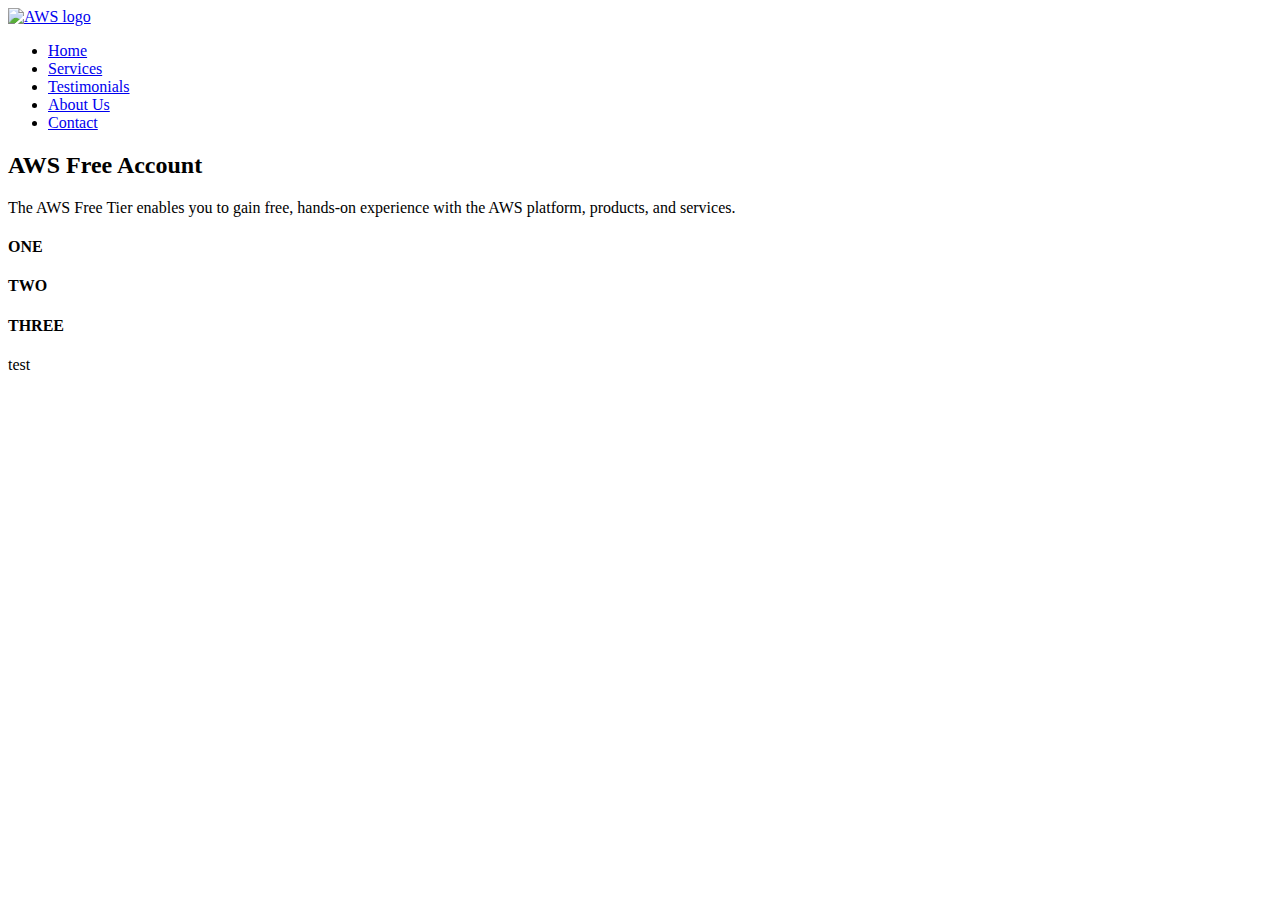
==== aboutUs.html @ 8a600550 "Add files via upload" ====
<!doctype html>

<html lang="en">
<head>
  <meta charset="utf-8" />
  <title>About Us</title>
  <link rel="stylesheet"  type="text/css" href="css/styles.css" />
  <link href="https://fonts.googleapis.com/css?family=Ubuntu:400,700" rel="stylesheet">
</head>

<body>
  <div id="container">
    <header>
      <!-- <img src="images/amazon_logo.png" alt="Header image logo"  /> -->
    </header>

    <div class="navback">
      <div id="logo">
        <a href="index.html"><img src="images/logo.png" alt="AWS logo"/></a>
      </div>
      <nav>

        <ul>
          <li><a href="index.html">Home</a></li>
          <li><a href="services.html">Services</a></li>
          <li><a href="testimonials.html">Testimonials</a></li>
          <li><a class="active" href="aboutUs.html">About Us</a></li>
          <li><a href="contact.html">Contact</a></li>
        </ul>
      </nav>

    </div> <!-- end navback -->

    <main>

      <div class="top">
        <h2>AWS Free Account</h2>
        <p>
        The AWS Free Tier enables you to gain free, hands-on experience with the AWS platform, products, and services.
        </p>
      </div>

      <div class="columns">
        <section class="col-1">
          <h4>ONE</h4>
        </section>
        <section class="col-2">
          <h4>TWO</h4>
        </section>
        <section class="col-3">
          <h4>THREE</h4>
        </section>
      </div>
    </main>

    <div id="footback">

      <footer>
        <p>test</p>
      </footer>
    </div>

  </div>  <!-- end container -->
</body>

</html>
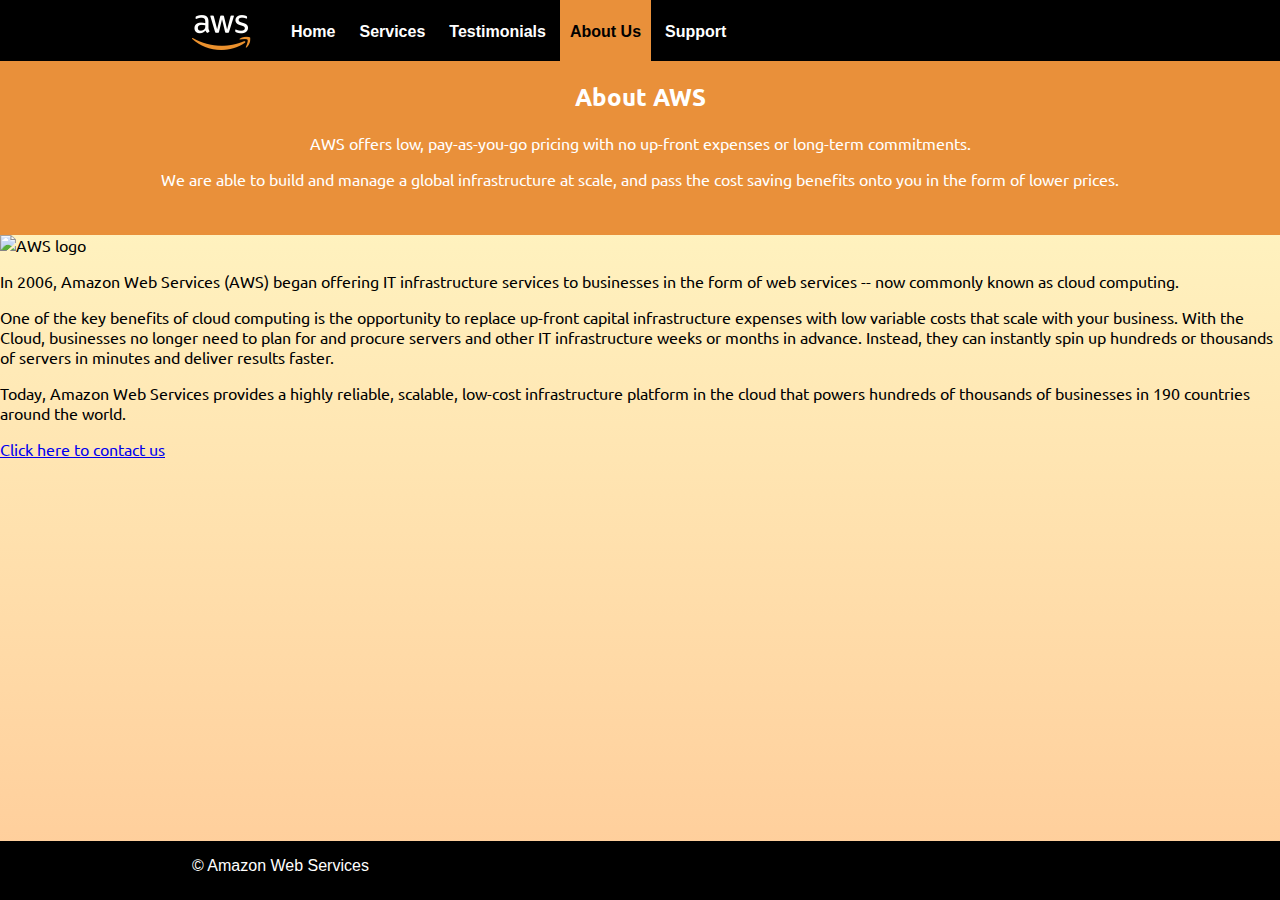
==== commit c01360d6: "Add files via upload" ====
--- a/aboutUs.html
+++ b/aboutUs.html
@@ -25,7 +25,7 @@
           <li><a href="services.html">Services</a></li>
           <li><a href="testimonials.html">Testimonials</a></li>
           <li><a class="active" href="aboutUs.html">About Us</a></li>
-          <li><a href="contact.html">Contact</a></li>
+          <li><a href="support.html">Support</a></li>
         </ul>
       </nav>
 
@@ -34,29 +34,32 @@
     <main>
 
       <div class="top">
-        <h2>AWS Free Account</h2>
+        <h2>About AWS</h2>
         <p>
-        The AWS Free Tier enables you to gain free, hands-on experience with the AWS platform, products, and services.
+        AWS offers low, pay-as-you-go pricing with no up-front expenses or long-term commitments.</p>
+        <p> We are able to build and manage a global infrastructure at scale, and pass the cost saving benefits onto you in the form of lower prices.
         </p>
       </div>
 
-      <div class="columns">
-        <section class="col-1">
-          <h4>ONE</h4>
-        </section>
-        <section class="col-2">
-          <h4>TWO</h4>
-        </section>
-        <section class="col-3">
-          <h4>THREE</h4>
-        </section>
+      <div class="about-col">
+        <div class="about">
+          <img src="images/aws.png" alt="AWS logo" />
+          
+          <p>In 2006, Amazon Web Services (AWS) began offering IT infrastructure services to businesses in the form of web services -- now commonly known as cloud computing.</p>
+            <p>One of the key benefits of cloud computing is the opportunity to replace up-front capital infrastructure expenses with low variable costs that scale with your business. With the Cloud, businesses no longer need to plan for and procure servers and other IT infrastructure weeks or months in advance. Instead, they can instantly spin up hundreds or thousands of servers in minutes and deliver results faster.</p>
+            <p>
+            Today, Amazon Web Services provides a highly reliable, scalable, low-cost infrastructure platform in the cloud that powers hundreds of thousands of businesses in 190 countries around the world. </p>
+            <p><a href="https://aws.amazon.com/contact-us/?nc1=f_m">Click here to contact us</a></p>
+
+        </div>
+
       </div>
     </main>
 
     <div id="footback">
 
       <footer>
-        <p>test</p>
+        <p>&copy Amazon Web Services</p>
       </footer>
     </div>
 
--- a/css/styles.css
+++ b/css/styles.css
@@ -0,0 +1,213 @@
+body, html{
+  padding: 0;
+  margin: 0;
+  font-family: 'Ubuntu', sans-serif;
+  margin-bottom: 40px;;
+}
+
+body{
+  background-image: linear-gradient(to top, #ffcc99 0%, #ffffcc 100%);
+  background-repeat: no-repeat;
+  background-attachment: fixed;
+}
+
+main{
+  margin:0 auto;
+}
+
+#container{
+  /*background-color: red;*/
+  width: 100%;
+
+  margin: 0 auto;
+}
+
+#logo {
+  margin-left: 15%;
+  display: inline-block;
+  float: left;
+  padding: 15px 30px 15px 0px;
+}
+
+.top{
+  text-align: center;
+  height:10%;
+  background-color: #e9903a;
+  padding-bottom: 30px;
+  color: white;
+}
+
+.largetxt{
+  font-size: 30px;
+
+}
+
+.smalltxt{
+  font-size: 14px;
+}
+
+.top h2{
+  padding-top: 20px;
+  margin-top: 0px;
+
+}
+
+.btn a{
+  padding: 8px;
+  background: linear-gradient(to top, #f7f2a2 30%, rgb(255, 165, 0) 100%);
+  border-radius: 6px;
+  text-decoration: none;
+  color: black;
+  border: solid #bb7d04 2px;
+  display: block;
+  width: 160px;
+  text-align: center;
+  margin: 0 auto;
+
+}
+
+.sercol1 .btn a, .sercol2 .btn a, .sercol3 .btn a{
+  padding: 8px;
+  background: linear-gradient(to top, #f7f2a2 30%, rgb(255, 165, 0) 100%);
+  border-radius: 6px;
+  text-decoration: none;
+  color: black;
+  border: solid #bb7d04 2px;
+  display: block;
+  width: 50%;
+  text-align: center;
+  margin: 0 auto;
+
+}
+
+.navback{
+  background-color: black;
+  width: 100%;
+}
+
+.columns {
+  width: 100%;
+  margin: 0 auto;
+  text-align: center;
+
+}
+
+.txt h2{
+  text-align: center;
+
+}
+
+.txt{
+  width: 70%;
+  margin: 0 auto;
+}
+.col-1 a, .col-2 a, .col-3 a, .sercol1 a, .sercol2 a, .sercol3 a{
+  text-decoration: none;
+  color: #000082;
+}
+
+.col-1 a:hover, .col-2 a:hover, .col-3 a:hover, .sercol1 a:hover, .sercol2 a:hover, .sercol3 a:hover{
+  text-decoration: underline;
+  color: orange;
+}
+
+.sercol1 img, .sercol2 img, .sercol3 img{
+  background-color: #e9903a;
+  border-radius: 50px;
+}
+
+
+.col-1, .col-2, .col-3{
+  display: inline-block;
+  margin: 16px;
+  width: 30%;
+  background-color: #caffcd;
+  text-align: left;
+  padding: 10px;
+  position: relative;
+  vertical-align: top;
+  border-top: 4px solid #e9903a;
+}
+
+.sercol1, .sercol2, .sercol3{
+  display: inline-block;
+  margin: 16px;
+  width: 20%;
+  background-color: #caffcd;
+  text-align: left;
+  padding: 10px;
+  position: relative;
+  vertical-align: top;
+  border-top: 4px solid #e9903a;
+}
+
+
+
+.active{
+  padding: 24px 10px 29px 10px;
+  background-color: #e9903a;
+  color: black;
+}
+
+
+nav a{
+  padding: 10px 10px 29px 10px;
+  text-decoration: none;
+  font-family: arial;
+  color: white;
+  font-weight: bold;
+}
+
+
+
+header img{
+  margin: 0 auto;
+  display: block;
+}
+
+nav{
+  text-align: left;
+  padding: 20px 15px;
+  background-color: black;
+  margin: 0 auto;
+  width: 70%;
+}
+
+ul{
+  margin: 0 auto;
+
+}
+
+li a:hover{
+  background-color: #e9903a;
+  color: black;
+  padding: 24px 10px 29px 10px;
+}
+
+li{
+  list-style-type: none;
+  display: inline-block;
+}
+
+#footback{
+  width: 100%;
+  background-color: black;
+  position: fixed;
+  bottom: 0;
+  min-height: 59px;
+
+}
+
+footer{
+
+  width: 70%;
+  margin: 0 auto;
+  color: white;
+  font-family: arial;
+
+}
+
+.vid{
+  width: 100%;
+  height: auto;
+}
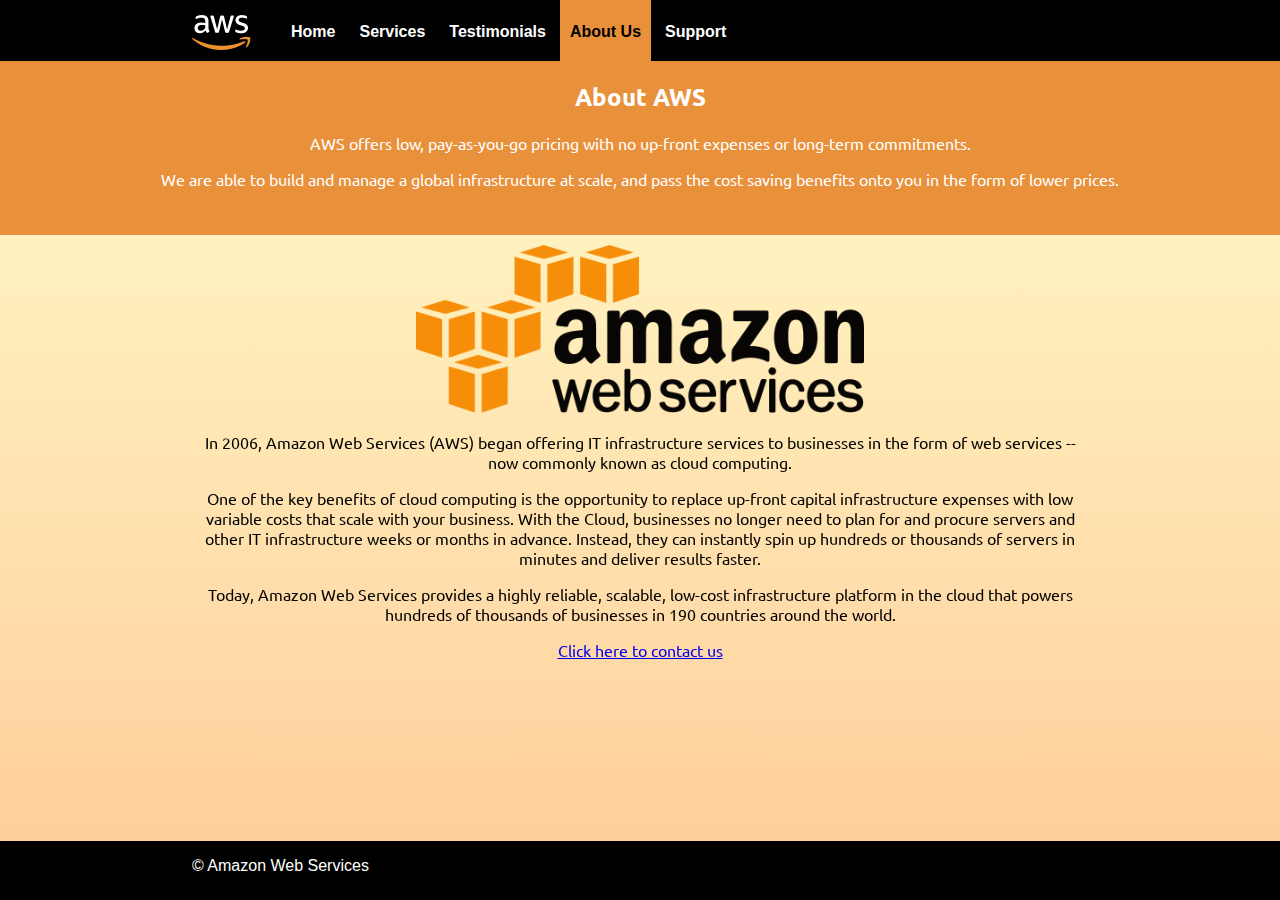
==== commit f98a36e4: "Add files via upload" ====
--- a/aboutUs.html
+++ b/aboutUs.html
@@ -44,7 +44,7 @@
       <div class="about-col">
         <div class="about">
           <img src="images/aws.png" alt="AWS logo" />
-          
+
           <p>In 2006, Amazon Web Services (AWS) began offering IT infrastructure services to businesses in the form of web services -- now commonly known as cloud computing.</p>
             <p>One of the key benefits of cloud computing is the opportunity to replace up-front capital infrastructure expenses with low variable costs that scale with your business. With the Cloud, businesses no longer need to plan for and procure servers and other IT infrastructure weeks or months in advance. Instead, they can instantly spin up hundreds or thousands of servers in minutes and deliver results faster.</p>
             <p>
@@ -59,7 +59,7 @@
     <div id="footback">
 
       <footer>
-        <p>&copy Amazon Web Services</p>
+        <p>&copy; Amazon Web Services</p>
       </footer>
     </div>
 
--- a/css/styles.css
+++ b/css/styles.css
@@ -92,6 +92,13 @@
 
 }
 
+.about-col {
+  width: 70%;
+  margin: 0 auto;
+  text-align: center;
+
+}
+
 .txt h2{
   text-align: center;
 
@@ -139,6 +146,51 @@
   position: relative;
   vertical-align: top;
   border-top: 4px solid #e9903a;
+}
+
+.support{
+  display: inline-block;
+  margin: 16px;
+  width: 70%;
+  
+  text-align: left;
+  padding: 10px;
+  position: relative;
+  border-top: 4px solid #e9903a;
+  text-align: center;
+}
+
+.test-1, .test-2, .test-3, .test-4, .test-5, .test-6{
+  display: inline-block;
+  margin: 16px;
+  width: 20%;
+  background-color: #caffcd;
+  text-align: left;
+  padding: 10px;
+  position: relative;
+  vertical-align: top;
+  border-top: 4px solid #e9903a;
+}
+
+.test-1 img, .test-2 img, .test-3 img{
+  width: 50%;
+}
+
+.about{
+  display: block;
+  margin: 0 auto;
+  width: 70%;
+  text-align: left;
+  padding: 10px;
+  position: fixed;
+  vertical-align: top;
+  text-align: center;
+  left: 0;
+  right: 0;
+}
+
+.about img{
+  width: 50%;
 }
 
 
@@ -209,5 +261,6 @@
 
 .vid{
   width: 100%;
-  height: auto;
-}
+  min-height: 250px;
+  z-index: 2;
+}
